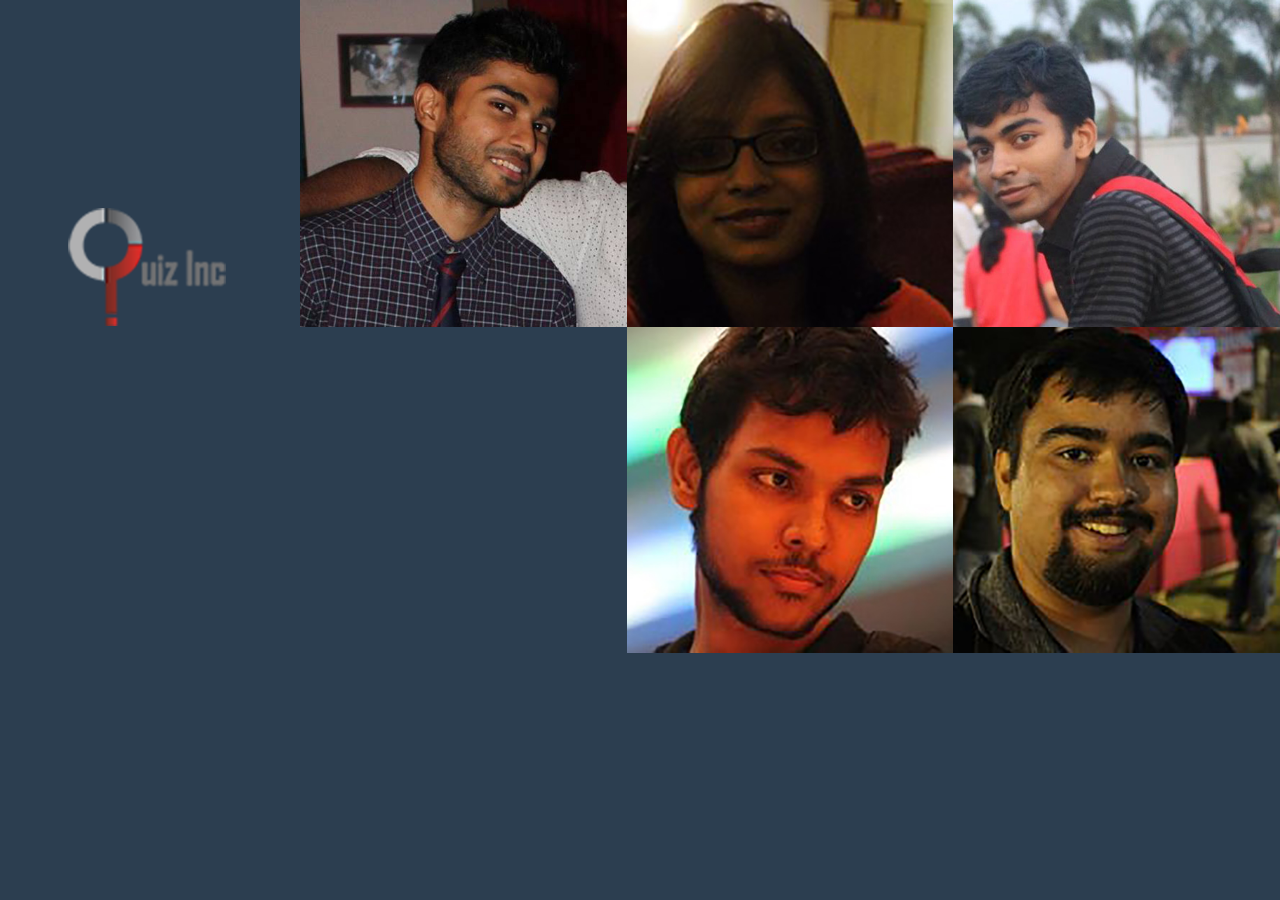
==== final-year.html @ a842358b "Quizinc website(tentative)with final and second years" ====
<!DOCTYPE html>
<html lang="en">
<head>
	<title>Final year batch of QUIZINC, NIT Durgapur</title>
	<meta charset="utf-8">
	<meta name="author" content="QUIZINC">
	<meta name="description" content="Final year batch of QUIZINC, NIT Durgapur"/>
	<meta name="viewport" content="width=device-width, initial-scale=1.0, minimum-scale=1.0" />
	<link rel="stylesheet" type="text/css" href="css/reset.css">
	<link rel="stylesheet" type="text/css" href="css/main.css">
    <script type="text/javascript" src="js/jquery.js"></script>
    <script type="text/javascript" src="js/main_contact.js"></script>
</head>
<body>

	<header>
		<div class="logo">
			<a href="index.html"><img src="img/quizinc-logo1.png" class="logo"/></a>
         <div><!-- end logo -->
    </header><!-- end header -->



	<section class="main clearfix">
	<div class="work">
			<a href="#">
				<img src="img/kaustuva.jpg" class="media" alt=""/>
				<div class="caption">
					<div class="work_title">
						<h1>Kaustuva Ghosh</h1>
						<h3>Bio Technology</h3>
                        <h4>President</h4>
					</div>
				</div>
			</a>
		</div>
		<div class="work">
			<a href="#">
				<img src="img/soumya.jpg" class="media" alt=""/>
				<div class="caption">
					<div class="work_title">
						<h1>Soumya Choudhury</h1>
						<h3>Civil Engineering</h3>
                        <h4>Vice President</h4>
					</div>
				</div>
			</a>
		</div>
		<div class="work">
			<a href="#">
				<img src="img/ankit.jpg" class="media" alt=""/>
				<div class="caption">
					<div class="work_title">
						<h1>ANKIT VERMA</h1>
                        <h3>CSE</h3>
                        <h4>Technical Head</h4>
					</div>
				</div>
			</a>
		</div>
        <div class="work">
			<a href="#">
				<img src="img/vishal.jpg" class="media" alt=""/>
				<div class="caption">
					<div class="work_title">
						<h1>Vishal Anand Gupta</h1>
						<h3>Civil Engineering</h3>
                        <h4>Treasurer</h4>
					</div>
				</div>
			</a>
		</div>
		<div class="work">
			<a href="#">
				<img src="img/sankarshan.jpg" class="media" alt=""/>
				<div class="caption">
					<div class="work_title">
						<h1>Sankarshan Purkayastha</h1>
						<h3>CSE</h3>
                        <h4>Sponsorship Head</h4>
					</div>
				</div>
			</a>
		</div>




	</section><!-- end main -->

</body>
</html>
---- css/main.css ----
/*  Fonts  */
@font-face {
    font-family: 'raleway-regular';
    src: url('../fonts/raleway-regular.eot');
    src: url('../fonts/raleway-regular.eot?#iefix') format('embedded-opentype'),
         url('../fonts/raleway-regular.woff') format('woff'),
         url('../fonts/raleway-regular.ttf') format('truetype'),
         url('../fonts/raleway-regular.svg#ralewayregular') format('svg');
    font-weight: normal;
    font-style: normal;

}


@font-face {
    font-family: 'raleway-bold';
    src: url('../fonts/raleway-bold.eot');
    src: url('../fonts/raleway-bold.eot?#iefix') format('embedded-opentype'),
         url('../fonts/raleway-bold.woff') format('woff'),
         url('../fonts/raleway-bold.ttf') format('truetype'),
         url('../fonts/raleway-bold.svg#ralewaybold') format('svg');
    font-weight: normal;
    font-style: normal;

}


@font-face {
    font-family: 'raleway-semibold';
    src: url('../fonts/raleway-semibold.eot');
    src: url('../fonts/raleway-semibold.eot?#iefix') format('embedded-opentype'),
         url('../fonts/raleway-semibold.woff') format('woff'),
         url('../fonts/raleway-semibold.ttf') format('truetype'),
         url('../fonts/raleway-semibold.svg#ralewaysemibold') format('svg');
    font-weight: normal;
    font-style: normal;

}



/*  General CSS*/
body{
    background: #2C3E50;
}

.wrapper{
    width: 92.72727272727273%;
    margin: 0 auto;
}

header ul.social li a,
.main .work a .caption,
header nav ul li a{
    transition:all .1s linear;
    -webkit-transition:all .1s linear;
    -moz-transition:all .1s linear;
    -o-transition:all .1s linear;
}

h1, h2, h3, h4, h5 ,h6{
    color: #4b4848;
    font-family: "raleway-regular", arial;
    letter-spacing: 1px;
}

h1              { font-size: 2em; margin: .67em 0 }
h2              { font-size: 1.5em; margin: .75em 0 }
h3              { font-size: 1.17em; margin: .83em 0 }
h5              { font-size: .83em; margin: 1.5em 0 }
h6              { font-size: .75em; margin: 1.67em 0 }
h1, h2, h3, h4,
h5, h6          { font-weight: bolder }

.clearfix:before,
.clearfix:after {
    content: " ";
    display: table;
}
.clearfix:after {
    clear: both;
}

.clearfix {
    *zoom: 1;
}







/*  Header  */
@media (min-width:1099px){
    header{
        display: block;
        position: fixed;
        top: 0;
        left: 0;
        width: 250px;
        min-height: 100%;
        padding: 0 0 0 50px;
        background: #2C3E50;
        float: left;
        overflow: hidden;
        z-index: 9999;
    }

    header .logo{
        margin-top: 100px;
    }

    header a:hover,
    header a.selected{
        color: #bfe;
        font-family: "raleway-regular", arial;
        font-size: 20px;
         display: block;
        overflow: hidden;
        margin-top: 100px;
        text-decoration:none;
     }






    header .rights p{
        color: #454545;
        font-family: "raleway-regular", arial;
        font-size: 11px;
        letter-spacing: 1px;
        line-height: 18px;
    }

    header .rights a{
        font-family: "raleway-bold", arial;
        font-weight: bold;
        text-decoration: none;
    }
    #menu_icon,
    .close_menu{
        display: none;
    }

}

#menu_icon,
.close_menu{
    float: right;
    margin-right: 40px;
    width: 40px;
    height: 40px;
    cursor: pointer;
    background: url('../img/men_icons.png') no-repeat;
}

#menu_icon{
    background-position: 0 0;
}
.close_menu{
    background-position: -41px 0!important;
}






/*  Main  */
.main{
    width: 100%;
    height: 100%;
    padding-left: 300px;
    -moz-box-sizing: border-box;
    -webkit-box-sizing: border-box;
    box-sizing: border-box;
    position: relative;
    z-index: 55;
    background: #2C3E50;
    clear: both;
}







/*  Home/portfolio  */
.main .work{
    display: block;
    width: 33.33333333333333%;
    height: auto;
    float: left;
    position: relative;
    overflow: hidden;
}

.main .work .media{
    width: 100%;
    vertical-align: middle;
}

.main .work .caption{
    position: absolute;
    display: block;
    width: 100%;
    height: 100%;
    top: 0;
    left: 0;
    background: #2C3E50;
    opacity: 0;
}


.main .work a:hover .caption{
    opacity:0.7;
}


.work .caption .work_title{
    display: block;
    width: 100%;
    position: absolute;
    text-align: center;
    top: 50%;
    margin-top: -40px;
}

.main .work .caption h1{
    position: relative;
    display: inline-block;
    max-width: 90%;
    padding: 20px 0;
    z-index: 77;
    color: #fff;
    font-family: "raleway-regular", arial;
    font-size: 16px;
    letter-spacing: .5px;
    border-bottom: 1px solid #bfbbbb;
    border-top: 1px solid #bfbbbb;
}

.main .work .caption h3,h4{
		color:#fff;
		}





/*  Inner Page  */
.top{
    width: 100%;
    height: 350px;
    overflow: hidden;
    display: block;
    position: relative;
    background: url('../img/hero_image.jpg') no-repeat;
    background-size: cover;
    -webkit-background-size: cover;
    -moz-background-size: cover;
    -o-background-size: cover;
    background-position: 50% 50%;
}

.work_nav{
    display: block;
    width: 100%;
}

.work_nav .btn{
    float: right;
}

.work_nav ul{
    list-style: none;
}

.work_nav ul li{
    display: block;
    float: left;
    margin: 0 0 1px 1px;
    position: relative;
}

.work_nav a{
    display: block;
    width: 40px;
    height: 40px;
    background: url('../img/p_navigation.png') no-repeat;
    background-position: 0 0;
}

.work_nav a.previous{
    background-position: 0 0;
}

.work_nav a.grid{
    background-position: -41px 0;
}

.work_nav a.next{
    background-position: -82px 0;
}

.top .title{
    display: block;
    width: 100%;color: #4b4848;
    font-family: "raleway-bold", arial;
    font-size: 26px;
    font-weight: bold;
	color:#fff;
    background: rgba(255, 255, 255, .7);
    padding: 20px;
    text-transform: uppercase;
    line-height: 30px;
    margin: 0!important;
    overflow: hidden;

    -webkit-box-sizing: border-box;
    -moz-box-sizing: border-box;
    -ms-box-sizing: border-box;
    box-sizing: border-box;

}

.content_header{
    position: absolute;
    bottom: 0;
    margin: 0 auto;
    left: 50%;
    margin-left: -46.36363636363637%;
}

.content{
    color: #4b4848;
    font-family: "raleway-regular", arial;
    font-size: 15px;
    line-height: 22px;
    padding: 60px 30px;
    background: #fff;
	color:#fff;
    -webkit-box-sizing: border-box;
    -moz-box-sizing: border-box;
    -ms-box-sizing: border-box;
    box-sizing: border-box;
}

.content p{
    color: #fff;
    font-family: "raleway-regular", arial;
    font-size: 15px;
    line-height: 24px;
    margin-bottom: 60px;
	color:#fff;
}

.content h1,
.content h2,
.content h3,
.content h4,
.content h5,
.content h6{
    color: #fff;
    font-family: "raleway-semibold", arial;
    font-weight: bold;
    line-height: 28px;
    margin-bottom: 30px;

}







/*  Contact page map  */
#map .map_adresse{
    font-family: 'raleway-regular', arial;
    font-size: 14px;
    line-height: 22px;
    letter-spacing: 1px;
}

#map .map_address,
#map .map_tel{
    padding: 5px;
}

#map .map_address .address,
#map .map_tel .tel{
    font-family: 'raleway-bold', arial;
    font-weight: bolder;
}

#map img{
    max-width: none;
}







/*  Tooltip  */
.tooltip{
    display: block;
    padding: 7px 10px;
    background: #454545;
    color: #fff;
    font-family: "raleway-regular", arial;
    font-size: 12px;
    position: absolute;
    white-space: nowrap;
    z-index: 999;
    opacity: 0;
    text-align: center;
    letter-spacing: .5px;

}

.tooltip:after{
    content: '';
    width: 0px;
    height: 0px;
    border-style: solid;
    border-width: 3px 3px 0 3px;
    border-color: #454545 transparent transparent transparent;
    display: block;
    text-align: center;
    position: absolute;
    bottom: -3px;
    left: 50%;
    margin-left: -3px;
}







/*  Responsive code  */
@media (max-width:1099px){

    header{
        display: block;
        width: 100%;
        min-height: 100px;
        padding: 0;
        position: relative;
    }
    header .logo{
        margin: 40px 0 0 30px;
        float: left;
    }


   header a.selected{
         width: 100%;
        padding:3px;
        color: #bfe;
        font-family: "raleway-regular", arial;
        font-size: 20px;
         display: block;
        overflow: hidden;
        margin-top: 50px;
        margin-bottom: 50px;
        text-decoration:none;

     }

    #menu_icon,
    .close_menu,
    .show_menu{
        display: block;
    }
    .show_menu{
        display: block;
    }

    .main .work{
        width: 50%;
    }
    .main{
        width: 100%;
        position: relative;
        padding-left: 0;
    }
    #map{
        margin: 0!important;
    }
}

@media (max-width:550px){
     .main .work{
        width: 100%;
    }
}
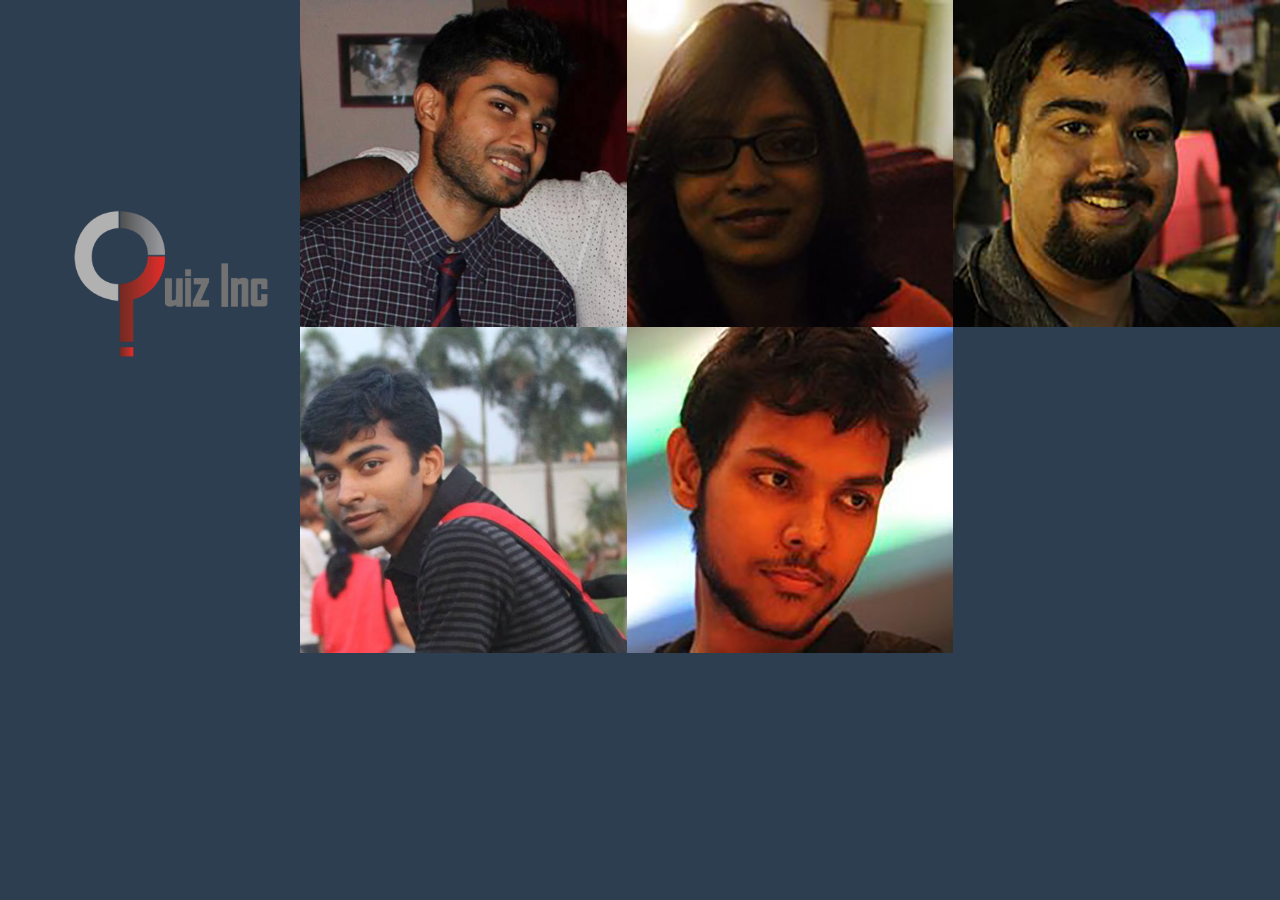
==== commit cb41f290: "Quizinc website(tentative)with final and second years and alumni" ====
--- a/final-year.html
+++ b/final-year.html
@@ -3,7 +3,7 @@
 <head>
 	<title>Final year batch of QUIZINC, NIT Durgapur</title>
 	<meta charset="utf-8">
-	<meta name="author" content="QUIZINC">
+	<meta name="author" content="pixelhint.com">
 	<meta name="description" content="Final year batch of QUIZINC, NIT Durgapur"/>
 	<meta name="viewport" content="width=device-width, initial-scale=1.0, minimum-scale=1.0" />
 	<link rel="stylesheet" type="text/css" href="css/reset.css">
@@ -15,7 +15,7 @@
 
 	<header>
 		<div class="logo">
-			<a href="index.html"><img src="img/quizinc-logo1.png" class="logo"/></a>
+			<a href="index.html"><img src="img/quizinc-logo.png" class="logo"/></a>
          <div><!-- end logo -->
     </header><!-- end header -->
 
@@ -23,8 +23,8 @@
 
 	<section class="main clearfix">
 	<div class="work">
-			<a href="#">
-				<img src="img/kaustuva.jpg" class="media" alt=""/>
+			<a >
+				<img src="img/kaustuva.jpg" " class="media" alt=""/>
 				<div class="caption">
 					<div class="work_title">
 						<h1>Kaustuva Ghosh</h1>
@@ -35,7 +35,7 @@
 			</a>
 		</div>
 		<div class="work">
-			<a href="#">
+			<a >
 				<img src="img/soumya.jpg" class="media" alt=""/>
 				<div class="caption">
 					<div class="work_title">
@@ -46,8 +46,20 @@
 				</div>
 			</a>
 		</div>
+        <div class="work">
+			<a >
+				<img src="img/sankarshan.jpg" class="media" alt=""/>
+				<div class="caption">
+					<div class="work_title">
+						<h1>Sankarshan Purkayastha</h1>
+						<h3>CSE</h3>
+                        <h4>Sponsorship Head</h4>
+					</div>
+				</div>
+			</a>
+		</div>
 		<div class="work">
-			<a href="#">
+			<a>
 				<img src="img/ankit.jpg" class="media" alt=""/>
 				<div class="caption">
 					<div class="work_title">
@@ -59,7 +71,7 @@
 			</a>
 		</div>
         <div class="work">
-			<a href="#">
+			<a>
 				<img src="img/vishal.jpg" class="media" alt=""/>
 				<div class="caption">
 					<div class="work_title">
@@ -70,18 +82,8 @@
 				</div>
 			</a>
 		</div>
-		<div class="work">
-			<a href="#">
-				<img src="img/sankarshan.jpg" class="media" alt=""/>
-				<div class="caption">
-					<div class="work_title">
-						<h1>Sankarshan Purkayastha</h1>
-						<h3>CSE</h3>
-                        <h4>Sponsorship Head</h4>
-					</div>
-				</div>
-			</a>
-		</div>
+
+
 
 
 
